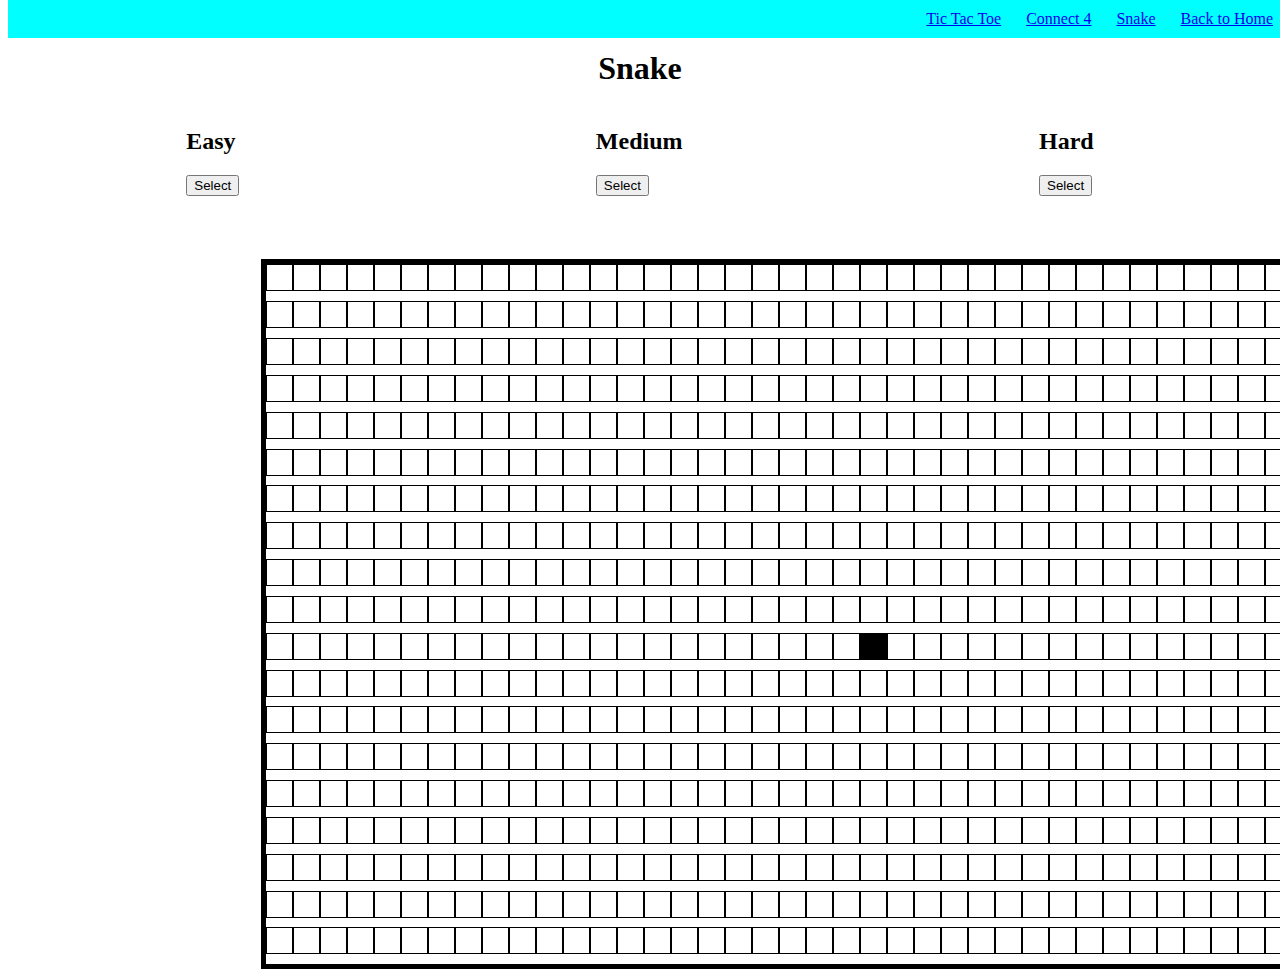
==== snake/snake.html @ 1523dca3 "Basic movement working in snake, no collision or tail yet" ====
<!DOCTYPE html>
<html lang="en">
<head>
    <link rel="stylesheet" href="/snake/snake.css">
    <script src="/snake/snake.js" defer></script>
    <meta charset="UTF-8">
    <meta http-equiv="X-UA-Compatible" content="IE=edge">
    <meta name="viewport" content="width=device-width, initial-scale=1.0">
    <title>Snake</title>
</head>
<body>
    <nav class="nav-bar">
        <a href="/ticTacToe/ticTacToe.html"> Tic Tac Toe</a>
        <a href="/connectFour/connectFour.html">Connect 4</a>
        <a href="/snake/snake.html">Snake</a>
        <a href="/../index.html">Back to Home</a>
    </nav>
    
    <h1 id="main-title">Snake</h1>

    <div class="difficulty">
        <div class="difficulty-card">
            <h2>Easy</h2>
            <button>Select</button>
        </div>
        <div class="difficulty-card">
            <h2>Medium</h2>
            <button>Select</button>
            
        </div>

        <div class="difficulty-card">
            <h2>Hard</h2>
            <button>Select</button>
        </div>

    </div>

    <div id="game-board">
        <div class="cell"></div>
        <div class="cell"></div>
        <div class="cell"></div>
        <div class="cell"></div>
        <div class="cell"></div>
        <div class="cell"></div>
        <div class="cell"></div>
        <div class="cell"></div>
        <div class="cell"></div>
        <div class="cell"></div>
        <div class="cell"></div>
        <div class="cell"></div>
        <div class="cell"></div>
        <div class="cell"></div>
        <div class="cell"></div>
        <div class="cell"></div>
        <div class="cell"></div>
        <div class="cell"></div>
        <div class="cell"></div>
        <div class="cell"></div>
        <div class="cell"></div>
        <div class="cell"></div>
        <div class="cell"></div>
        <div class="cell"></div>
        <div class="cell"></div>
        <div class="cell"></div>
        <div class="cell"></div>
        <div class="cell"></div>
        <div class="cell"></div>
        <div class="cell"></div>
        <div class="cell"></div>
        <div class="cell"></div>
        <div class="cell"></div>
        <div class="cell"></div>
        <div class="cell"></div>
        <div class="cell"></div>
        <div class="cell"></div>
        <div class="cell"></div>
        <div class="cell"></div>
        <div class="cell"></div>
        <div class="cell"></div>
        <div class="cell"></div>
        <div class="cell"></div>
        <div class="cell"></div>
        <div class="cell"></div>
        <div class="cell"></div>
        <div class="cell"></div>
        <div class="cell"></div>
        <div class="cell"></div>
        <div class="cell"></div>
        <div class="cell"></div>
        <div class="cell"></div>
        <div class="cell"></div>
        <div class="cell"></div>
        <div class="cell"></div>
        <div class="cell"></div>
        <div class="cell"></div>
        <div class="cell"></div>
        <div class="cell"></div>
        <div class="cell"></div>
        <div class="cell"></div>
        <div class="cell"></div>
        <div class="cell"></div>
        <div class="cell"></div>
        <div class="cell"></div>
        <div class="cell"></div>
        <div class="cell"></div>
        <div class="cell"></div>
        <div class="cell"></div>
        <div class="cell"></div>
        <div class="cell"></div>
        <div class="cell"></div>
        <div class="cell"></div>
        <div class="cell"></div>
        <div class="cell"></div>
        <div class="cell"></div>
        <div class="cell"></div>
        <div class="cell"></div>
        <div class="cell"></div>
        <div class="cell"></div>
        <div class="cell"></div>
        <div class="cell"></div>
        <div class="cell"></div>
        <div class="cell"></div>
        <div class="cell"></div>
        <div class="cell"></div>
        <div class="cell"></div>
        <div class="cell"></div>
        <div class="cell"></div>
        <div class="cell"></div>
        <div class="cell"></div>
        <div class="cell"></div>
        <div class="cell"></div>
        <div class="cell"></div>
        <div class="cell"></div>
        <div class="cell"></div>
        <div class="cell"></div>
        <div class="cell"></div>
        <div class="cell"></div>
        <div class="cell"></div>
        <div class="cell"></div>
        <div class="cell"></div>
        <div class="cell"></div>
        <div class="cell"></div>
        <div class="cell"></div>
        <div class="cell"></div>
        <div class="cell"></div>
        <div class="cell"></div>
        <div class="cell"></div>
        <div class="cell"></div>
        <div class="cell"></div>
        <div class="cell"></div>
        <div class="cell"></div>
        <div class="cell"></div>
        <div class="cell"></div>
        <div class="cell"></div>
        <div class="cell"></div>
        <div class="cell"></div>
        <div class="cell"></div>
        <div class="cell"></div>
        <div class="cell"></div>
        <div class="cell"></div>
        <div class="cell"></div>
        <div class="cell"></div>
        <div class="cell"></div>
        <div class="cell"></div>
        <div class="cell"></div>
        <div class="cell"></div>
        <div class="cell"></div>
        <div class="cell"></div>
        <div class="cell"></div>
        <div class="cell"></div>
        <div class="cell"></div>
        <div class="cell"></div>
        <div class="cell"></div>
        <div class="cell"></div>
        <div class="cell"></div>
        <div class="cell"></div>
        <div class="cell"></div>
        <div class="cell"></div>
        <div class="cell"></div>
        <div class="cell"></div>
        <div class="cell"></div>
        <div class="cell"></div>
        <div class="cell"></div>
        <div class="cell"></div>
        <div class="cell"></div>
        <div class="cell"></div>
        <div class="cell"></div>
        <div class="cell"></div>
        <div class="cell"></div>
        <div class="cell"></div>
        <div class="cell"></div>
        <div class="cell"></div>
        <div class="cell"></div>
        <div class="cell"></div>
        <div class="cell"></div>
        <div class="cell"></div>
        <div class="cell"></div>
        <div class="cell"></div>
        <div class="cell"></div>
        <div class="cell"></div>
        <div class="cell"></div>
        <div class="cell"></div>
        <div class="cell"></div>
        <div class="cell"></div>
        <div class="cell"></div>
        <div class="cell"></div>
        <div class="cell"></div>
        <div class="cell"></div>
        <div class="cell"></div>
        <div class="cell"></div>
        <div class="cell"></div>
        <div class="cell"></div>
        <div class="cell"></div>
        <div class="cell"></div>
        <div class="cell"></div>
        <div class="cell"></div>
        <div class="cell"></div>
        <div class="cell"></div>
        <div class="cell"></div>
        <div class="cell"></div>
        <div class="cell"></div>
        <div class="cell"></div>
        <div class="cell"></div>
        <div class="cell"></div>
        <div class="cell"></div>
        <div class="cell"></div>
        <div class="cell"></div>
        <div class="cell"></div>
        <div class="cell"></div>
        <div class="cell"></div>
        <div class="cell"></div>
        <div class="cell"></div>
        <div class="cell"></div>
        <div class="cell"></div>
        <div class="cell"></div>
        <div class="cell"></div>
        <div class="cell"></div>
        <div class="cell"></div>
        <div class="cell"></div>
        <div class="cell"></div>
        <div class="cell"></div>
        <div class="cell"></div>
        <div class="cell"></div>
        <div class="cell"></div>
        <div class="cell"></div>
        <div class="cell"></div>
        <div class="cell"></div>
        <div class="cell"></div>
        <div class="cell"></div>
        <div class="cell"></div>
        <div class="cell"></div>
        <div class="cell"></div>
        <div class="cell"></div>
        <div class="cell"></div>
        <div class="cell"></div>
        <div class="cell"></div>
        <div class="cell"></div>
        <div class="cell"></div>
        <div class="cell"></div>
        <div class="cell"></div>
        <div class="cell"></div>
        <div class="cell"></div>
        <div class="cell"></div>
        <div class="cell"></div>
        <div class="cell"></div>
        <div class="cell"></div>
        <div class="cell"></div>
        <div class="cell"></div>
        <div class="cell"></div>
        <div class="cell"></div>
        <div class="cell"></div>
        <div class="cell"></div>
        <div class="cell"></div>
        <div class="cell"></div>
        <div class="cell"></div>
        <div class="cell"></div>
        <div class="cell"></div>
        <div class="cell"></div>
        <div class="cell"></div>
        <div class="cell"></div>
        <div class="cell"></div>
        <div class="cell"></div>
        <div class="cell"></div>
        <div class="cell"></div>
        <div class="cell"></div>
        <div class="cell"></div>
        <div class="cell"></div>
        <div class="cell"></div>
        <div class="cell"></div>
        <div class="cell"></div>
        <div class="cell"></div>
        <div class="cell"></div>
        <div class="cell"></div>
        <div class="cell"></div>
        <div class="cell"></div>
        <div class="cell"></div>
        <div class="cell"></div>
        <div class="cell"></div>
        <div class="cell"></div>
        <div class="cell"></div>
        <div class="cell"></div>
        <div class="cell"></div>
        <div class="cell"></div>
        <div class="cell"></div>
        <div class="cell"></div>
        <div class="cell"></div>
        <div class="cell"></div>
        <div class="cell"></div>
        <div class="cell"></div>
        <div class="cell"></div>
        <div class="cell"></div>
        <div class="cell"></div>
        <div class="cell"></div>
        <div class="cell"></div>
        <div class="cell"></div>
        <div class="cell"></div>
        <div class="cell"></div>
        <div class="cell"></div>
        <div class="cell"></div>
        <div class="cell"></div>
        <div class="cell"></div>
        <div class="cell"></div>
        <div class="cell"></div>
        <div class="cell"></div>
        <div class="cell"></div>
        <div class="cell"></div>
        <div class="cell"></div>
        <div class="cell"></div>
        <div class="cell"></div>
        <div class="cell"></div>
        <div class="cell"></div>
        <div class="cell"></div>
        <div class="cell"></div>
        <div class="cell"></div>
        <div class="cell"></div>
        <div class="cell"></div>
        <div class="cell"></div>
        <div class="cell"></div>
        <div class="cell"></div>
        <div class="cell"></div>
        <div class="cell"></div>
        <div class="cell"></div>
        <div class="cell"></div>
        <div class="cell"></div>
        <div class="cell"></div>
        <div class="cell"></div>
        <div class="cell"></div>
        <div class="cell"></div>
        <div class="cell"></div>
        <div class="cell"></div>
        <div class="cell"></div>
        <div class="cell"></div>
        <div class="cell"></div>
        <div class="cell"></div>
        <div class="cell"></div>
        <div class="cell"></div>
        <div class="cell"></div>
        <div class="cell"></div>
        <div class="cell"></div>
        <div class="cell"></div>
        <div class="cell"></div>
        <div class="cell"></div>
        <div class="cell"></div>
        <div class="cell"></div>
        <div class="cell"></div>
        <div class="cell"></div>
        <div class="cell"></div>
        <div class="cell"></div>
        <div class="cell"></div>
        <div class="cell"></div>
        <div class="cell"></div>
        <div class="cell"></div>
        <div class="cell"></div>
        <div class="cell"></div>
        <div class="cell"></div>
        <div class="cell"></div>
        <div class="cell"></div>
        <div class="cell"></div>
        <div class="cell"></div>
        <div class="cell"></div>
        <div class="cell"></div>
        <div class="cell"></div>
        <div class="cell"></div>
        <div class="cell"></div>
        <div class="cell"></div>
        <div class="cell"></div>
        <div class="cell"></div>
        <div class="cell"></div>
        <div class="cell"></div>
        <div class="cell"></div>
        <div class="cell"></div>
        <div class="cell"></div>
        <div class="cell"></div>
        <div class="cell"></div>
        <div class="cell"></div>
        <div class="cell"></div>
        <div class="cell"></div>
        <div class="cell"></div>
        <div class="cell"></div>
        <div class="cell"></div>
        <div class="cell"></div>
        <div class="cell"></div>
        <div class="cell"></div>
        <div class="cell"></div>
        <div class="cell"></div>
        <div class="cell"></div>
        <div class="cell"></div>
        <div class="cell"></div>
        <div class="cell"></div>
        <div class="cell"></div>
        <div class="cell"></div>
        <div class="cell"></div>
        <div class="cell"></div>
        <div class="cell"></div>
        <div class="cell"></div>
        <div class="cell"></div>
        <div class="cell"></div>
        <div class="cell"></div>
        <div class="cell"></div>
        <div class="cell"></div>
        <div class="cell"></div>
        <div class="cell"></div>
        <div class="cell"></div>
        <div class="cell"></div>
        <div class="cell"></div>
        <div class="cell"></div>
        <div class="cell"></div>
        <div class="cell"></div>
        <div class="cell"></div>
        <div class="cell"></div>
        <div class="cell"></div>
        <div class="cell"></div>
        <div class="cell"></div>
        <div class="cell"></div>
        <div class="cell"></div>
        <div class="cell"></div>
        <div class="cell"></div>
        <div class="cell"></div>
        <div class="cell"></div>
        <div class="cell"></div>
        <div class="cell"></div>
        <div class="cell"></div>
        <div class="cell"></div>
        <div class="cell"></div>
        <div class="cell"></div>
        <div class="cell"></div>
        <div class="cell"></div>
        <div class="cell"></div>
        <div class="cell"></div>
        <div class="cell"></div>
        <div class="cell"></div>
        <div class="cell"></div>
        <div class="cell"></div>
        <div class="cell"></div>
        <div class="cell"></div>
        <div class="cell"></div>
        <div class="cell"></div>
        <div class="cell"></div>
        <div class="cell"></div>
        <div class="cell"></div>
        <div class="cell"></div>
        <div class="cell"></div>
        <div class="cell"></div>
        <div class="cell"></div>
        <div class="cell"></div>
        <div class="cell"></div>
        <div class="cell"></div>
        <div class="cell"></div>
        <div class="cell"></div>
        <div class="cell"></div>
        <div class="cell"></div>
        <div class="cell"></div>
        <div class="cell"></div>
        <div class="cell"></div>
        <div class="cell"></div>
        <div class="cell"></div>
        <div class="cell"></div>
        <div class="cell"></div>
        <div class="cell"></div>
        <div class="cell"></div>
        <div class="cell"></div>
        <div class="cell"></div>
        <div class="cell"></div>
        <div class="cell"></div>
        <div class="cell"></div>
        <div class="cell"></div>
        <div class="cell"></div>
        <div class="cell"></div>
        <div class="cell"></div>
        <div class="cell"></div>
        <div class="cell"></div>
        <div class="cell"></div>
        <div class="cell"></div>
        <div class="cell"></div>
        <div class="cell"></div>
        <div class="cell"></div>
        <div class="cell"></div>
        <div class="cell"></div>
        <div class="cell"></div>
        <div class="cell"></div>
        <div class="cell"></div>
        <div class="cell"></div>
        <div class="cell"></div>
        <div class="cell"></div>
        <div class="cell"></div>
        <div class="cell"></div>
        <div class="cell"></div>
        <div class="cell"></div>
        <div class="cell"></div>
        <div class="cell"></div>
        <div class="cell"></div>
        <div class="cell"></div>
        <div class="cell"></div>
        <div class="cell"></div>
        <div class="cell"></div>
        <div class="cell"></div>
        <div class="cell"></div>
        <div class="cell"></div>
        <div class="cell"></div>
        <div class="cell"></div>
        <div class="cell"></div>
        <div class="cell"></div>
        <div class="cell"></div>
        <div class="cell"></div>
        <div class="cell"></div>
        <div class="cell"></div>
        <div class="cell"></div>
        <div class="cell"></div>
        <div class="cell"></div>
        <div class="cell"></div>
        <div class="cell"></div>
        <div class="cell"></div>
        <div class="cell"></div>
        <div class="cell"></div>
        <div class="cell"></div>
        <div class="cell"></div>
        <div class="cell"></div>
        <div class="cell"></div>
        <div class="cell"></div>
        <div class="cell"></div>
        <div class="cell"></div>
        <div class="cell"></div>
        <div class="cell"></div>
        <div class="cell"></div>
        <div class="cell"></div>
        <div class="cell"></div>
        <div class="cell"></div>
        <div class="cell"></div>
        <div class="cell"></div>
        <div class="cell"></div>
        <div class="cell"></div>
        <div class="cell"></div>
        <div class="cell"></div>
        <div class="cell"></div>
        <div class="cell"></div>
        <div class="cell"></div>
        <div class="cell"></div>
        <div class="cell"></div>
        <div class="cell"></div>
        <div class="cell"></div>
        <div class="cell"></div>
        <div class="cell"></div>
        <div class="cell"></div>
        <div class="cell"></div>
        <div class="cell"></div>
        <div class="cell"></div>
        <div class="cell"></div>
        <div class="cell"></div>
        <div class="cell"></div>
        <div class="cell"></div>
        <div class="cell"></div>
        <div class="cell"></div>
        <div class="cell"></div>
        <div class="cell"></div>
        <div class="cell"></div>
        <div class="cell"></div>
        <div class="cell"></div>
        <div class="cell"></div>
        <div class="cell"></div>
        <div class="cell"></div>
        <div class="cell"></div>
        <div class="cell"></div>
        <div class="cell"></div>
        <div class="cell"></div>
        <div class="cell"></div>
        <div class="cell"></div>
        <div class="cell"></div>
        <div class="cell"></div>
        <div class="cell"></div>
        <div class="cell"></div>
        <div class="cell"></div>
        <div class="cell"></div>
        <div class="cell"></div>
        <div class="cell"></div>
        <div class="cell"></div>
        <div class="cell"></div>
        <div class="cell"></div>
        <div class="cell"></div>
        <div class="cell"></div>
        <div class="cell"></div>
        <div class="cell"></div>
        <div class="cell"></div>
        <div class="cell"></div>
        <div class="cell"></div>
        <div class="cell"></div>
        <div class="cell"></div>
        <div class="cell"></div>
        <div class="cell"></div>
        <div class="cell"></div>
        <div class="cell"></div>
        <div class="cell"></div>
        <div class="cell"></div>
        <div class="cell"></div>
        <div class="cell"></div>
        <div class="cell"></div>
        <div class="cell"></div>
        <div class="cell"></div>
        <div class="cell"></div>
        <div class="cell"></div>
        <div class="cell"></div>
        <div class="cell"></div>
        <div class="cell"></div>
        <div class="cell"></div>
        <div class="cell"></div>
        <div class="cell"></div>
        <div class="cell"></div>
        <div class="cell"></div>
        <div class="cell"></div>
        <div class="cell"></div>
        <div class="cell"></div>
        <div class="cell"></div>
        <div class="cell"></div>
        <div class="cell"></div>
        <div class="cell"></div>
        <div class="cell"></div>
        <div class="cell"></div>
        <div class="cell"></div>
        <div class="cell"></div>
        <div class="cell"></div>
        <div class="cell"></div>
        <div class="cell"></div>
        <div class="cell"></div>
        <div class="cell"></div>
        <div class="cell"></div>
        <div class="cell"></div>
        <div class="cell"></div>
        <div class="cell"></div>
        <div class="cell"></div>
        <div class="cell"></div>
        <div class="cell"></div>
        <div class="cell"></div>
        <div class="cell"></div>
        <div class="cell"></div>
        <div class="cell"></div>
        <div class="cell"></div>
        <div class="cell"></div>
        <div class="cell"></div>
        <div class="cell"></div>
        <div class="cell"></div>
        <div class="cell"></div>
        <div class="cell"></div>
        <div class="cell"></div>
        <div class="cell"></div>
        <div class="cell"></div>
        <div class="cell"></div>
        <div class="cell"></div>
        <div class="cell"></div>
        <div class="cell"></div>
        <div class="cell"></div>
        <div class="cell"></div>
        <div class="cell"></div>
        <div class="cell"></div>
        <div class="cell"></div>
        <div class="cell"></div>
        <div class="cell"></div>
        <div class="cell"></div>
        <div class="cell"></div>
        <div class="cell"></div>
        <div class="cell"></div>
        <div class="cell"></div>
        <div class="cell"></div>
        <div class="cell"></div>
        <div class="cell"></div>
        <div class="cell"></div>
        <div class="cell"></div>
        <div class="cell"></div>
        <div class="cell"></div>
        <div class="cell"></div>
        <div class="cell"></div>
        <div class="cell"></div>
        <div class="cell"></div>
        <div class="cell"></div>
        <div class="cell"></div>
        <div class="cell"></div>
        <div class="cell"></div>
        <div class="cell"></div>
        <div class="cell"></div>
        <div class="cell"></div>
        <div class="cell"></div>
        <div class="cell"></div>
        <div class="cell"></div>
        <div class="cell"></div>
        <div class="cell"></div>
        <div class="cell"></div>
        <div class="cell"></div>
        <div class="cell"></div>
        <div class="cell"></div>
        <div class="cell"></div>
        <div class="cell"></div>
        <div class="cell"></div>
        <div class="cell"></div>
        <div class="cell"></div>
        <div class="cell"></div>
        <div class="cell"></div>
        <div class="cell"></div>
        <div class="cell"></div>
        <div class="cell"></div>
        <div class="cell"></div>
        <div class="cell"></div>
        <div class="cell"></div>
        <div class="cell"></div>
        <div class="cell"></div>
        <div class="cell"></div>
        <div class="cell"></div>
        <div class="cell"></div>
        <div class="cell"></div>
        <div class="cell"></div>
        <div class="cell"></div>
        <div class="cell"></div>
        <div class="cell"></div>
        <div class="cell"></div>
        <div class="cell"></div>
        <div class="cell"></div>
        <div class="cell"></div>
        <div class="cell"></div>
        <div class="cell"></div>
        <div class="cell"></div>
        <div class="cell"></div>
        <div class="cell"></div>
        <div class="cell"></div>
        <div class="cell"></div>
        <div class="cell"></div>
        <div class="cell"></div>
        <div class="cell"></div>
        <div class="cell"></div>
        <div class="cell"></div>
        <div class="cell"></div>
        <div class="cell"></div>
        <div class="cell"></div>
        <div class="cell"></div>
        <div class="cell"></div>
        <div class="cell"></div>
        <div class="cell"></div>
        <div class="cell"></div>
        <div class="cell"></div>
        <div class="cell"></div>
        <div class="cell"></div>
        <div class="cell"></div>
        <div class="cell"></div>
        <div class="cell"></div>
        <div class="cell"></div>
        <div class="cell"></div>
        <div class="cell"></div>
        <div class="cell"></div>
        <div class="cell"></div>
        <div class="cell"></div>
        <div class="cell"></div>
        <div class="cell"></div>
        <div class="cell"></div>
        <div class="cell"></div>
        <div class="cell"></div>
        <div class="cell"></div>
        <div class="cell"></div>
        <div class="cell"></div>
        <div class="cell"></div>
        <div class="cell"></div>
        <div class="cell"></div>
        <div class="cell"></div>
        <div class="cell"></div>
        <div class="cell"></div>
        <div class="cell"></div>
        <div class="cell"></div>
        <div class="cell"></div>
        <div class="cell"></div>
        <div class="cell"></div>
        <div class="cell"></div>
        <div class="cell"></div>
        <div class="cell"></div>
        <div class="cell"></div>
        <div class="cell"></div>
        <div class="cell"></div>
        <div class="cell"></div>
        <div class="cell"></div>
        <div class="cell"></div>
        <div class="cell"></div>
        <div class="cell"></div>
        <div class="cell"></div>
        <div class="cell"></div>
        <div class="cell"></div>
        <div class="cell"></div>
        <div class="cell"></div>
        <div class="cell"></div>
        <div class="cell"></div>
        <div class="cell"></div>
        <div class="cell"></div>
        <div class="cell"></div>
        <div class="cell"></div>
        <div class="cell"></div>
        <div class="cell"></div>
        <div class="cell"></div>
        <div class="cell"></div>
        <div class="cell"></div>
        <div class="cell"></div>
        <div class="cell"></div>
        <div class="cell"></div>
        <div class="cell"></div>
        <div class="cell"></div>
        <div class="cell"></div>
        <div class="cell"></div>
        <div class="cell"></div>
        <div class="cell"></div>
        <div class="cell"></div>
        <div class="cell"></div>
        <div class="cell"></div>
        <div class="cell"></div>
        <div class="cell"></div>
        <div class="cell"></div>
        <div class="cell"></div>
        <div class="cell"></div>
        <div class="cell"></div>
        <div class="cell"></div>
        <div class="cell"></div>
        <div class="cell"></div>
        <div class="cell"></div>
        <div class="cell"></div>
        <div class="cell"></div>
        <div class="cell"></div>
        <div class="cell"></div>
        <div class="cell"></div>
        <div class="cell"></div>
        <div class="cell"></div>
        <div class="cell"></div>
        <div class="cell"></div>
        <div class="cell"></div>
        <div class="cell"></div>
        <div class="cell"></div>
        <div class="cell"></div>
        <div class="cell"></div>
        <div class="cell"></div>
        <div class="cell"></div>
        <div class="cell"></div>
        <div class="cell"></div>
        <div class="cell"></div>
        <div class="cell"></div>
        <div class="cell"></div>
        <div class="cell"></div>
        <div class="cell"></div>
        <div class="cell"></div>
        <div class="cell"></div>
        <div class="cell"></div>
        <div class="cell"></div>
        <div class="cell"></div>
        <div class="cell"></div>
        <div class="cell"></div>
        <div class="cell"></div>
        <div class="cell"></div>
        <div class="cell"></div>
        <div class="cell"></div>
        <div class="cell"></div>
        <div class="cell"></div>
        <div class="cell"></div>
        <div class="cell"></div>
        <div class="cell"></div>
        <div class="cell"></div>
    </div>
  
</body>
</html>
---- snake/snake.css ----
.nav-bar {
  display: flex;
  position: fixed;
  top: 0;
  width: 100%;
  justify-content: end;
  background-color: aqua;
}

.nav-bar a {
  padding: 10px;
  margin-right: 5px;
}

h1 {
  margin-top: 50px;
  text-align: center;
}

p {
  text-align: center;
}

.difficulty {
  display: flex;
  justify-content: space-around;
}

#game-board {
  margin-left: 20%;
  margin-top: 5%;
  border: 5px solid black;
  max-height: 700px;
  max-width: 1200px;
  min-height: 700px;
  min-width: 1200px;
  display: flex;
  flex-wrap: wrap;
  justify-content: flex-start;
  align-items: flex-start;
}

.cell {
  margin: 0;
  height: 25px;
  width: 25px;
  border: 1px solid black;
}
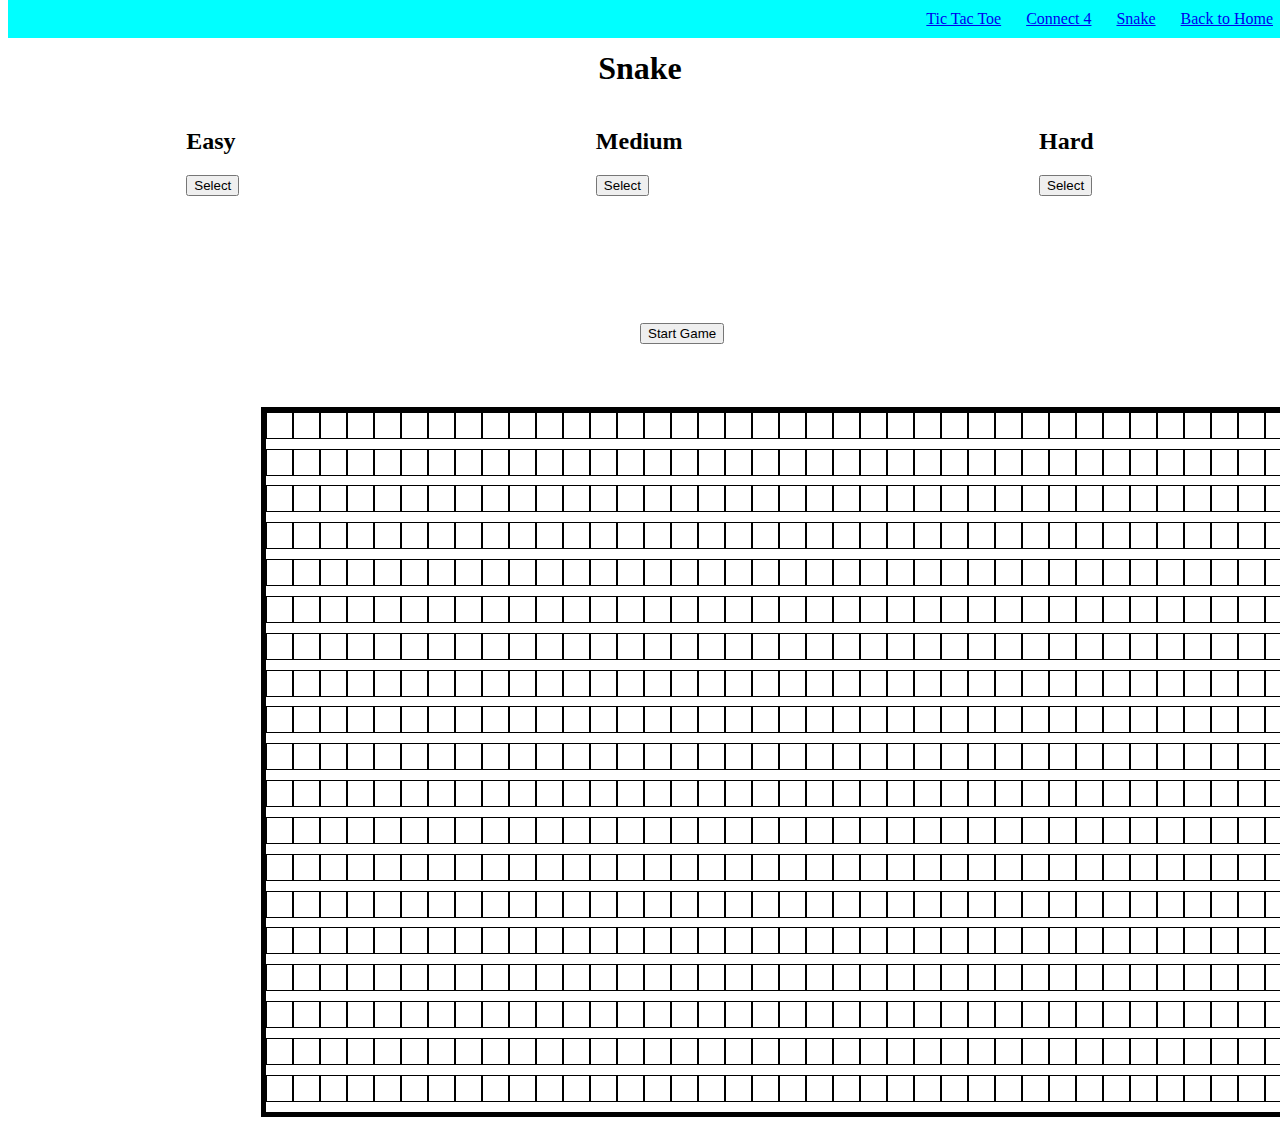
==== commit 547ef829: "collisions added, eat apple and spawn apple added, tail follow and update added" ====
--- a/snake/snake.html
+++ b/snake/snake.html
@@ -35,7 +35,9 @@
         </div>
 
     </div>
-
+    <div>
+        <button id="start-button">Start Game</button>
+    </div>
     <div id="game-board">
         <div class="cell"></div>
         <div class="cell"></div>
--- a/snake/snake.css
+++ b/snake/snake.css
@@ -42,7 +42,13 @@
 
 .cell {
   margin: 0;
+  padding: 0;
   height: 25px;
   width: 25px;
   border: 1px solid black;
 }
+
+#start-button {
+  margin-left: 50%;
+  margin-top: 10%;
+}
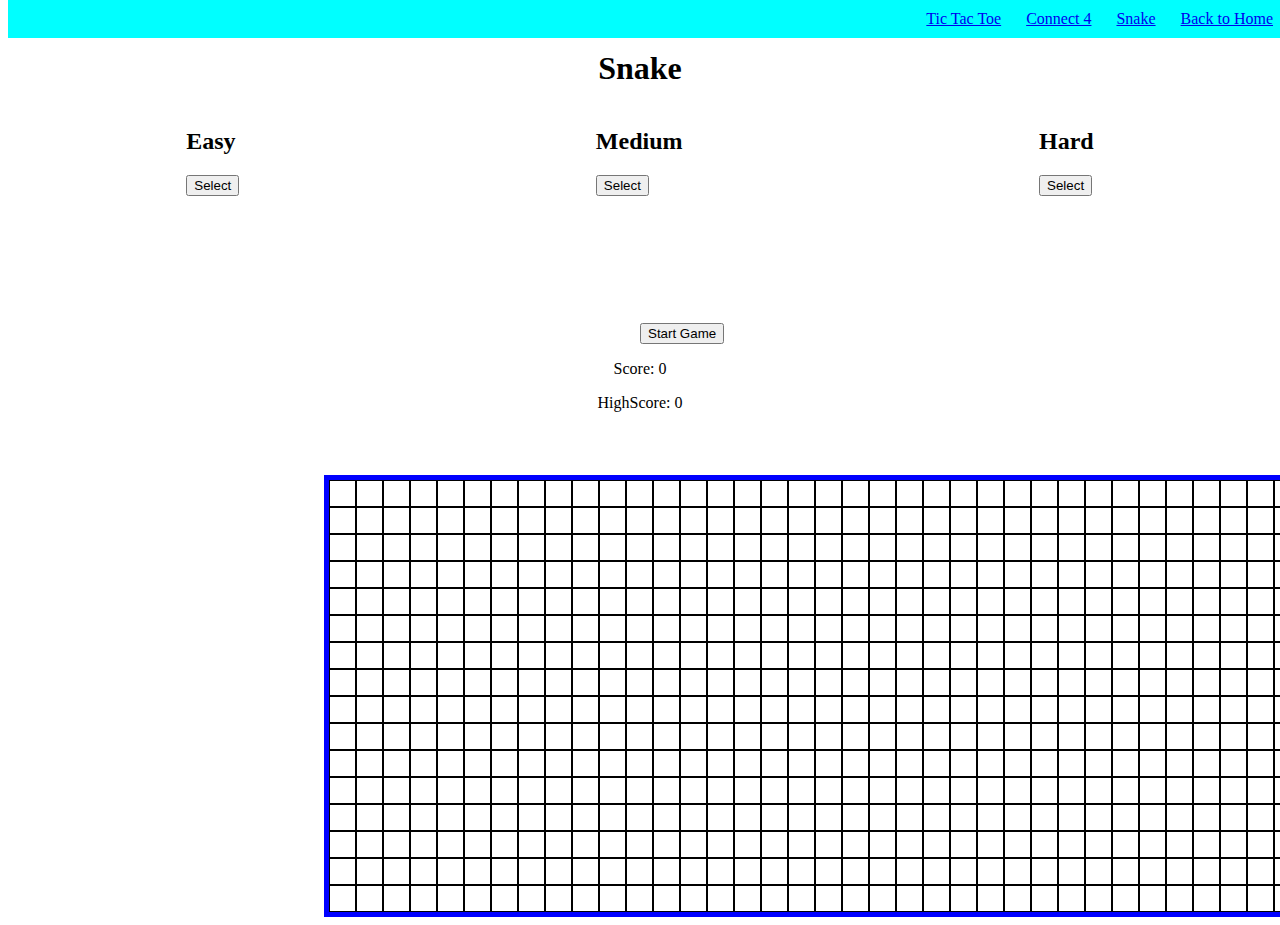
==== commit b934f50d: "fixed issue where grid was shifting based on screen size, also removed space between rows" ====
--- a/snake/snake.html
+++ b/snake/snake.html
@@ -21,23 +21,25 @@
     <div class="difficulty">
         <div class="difficulty-card">
             <h2>Easy</h2>
-            <button>Select</button>
+            <button id="easy-button">Select</button>
         </div>
         <div class="difficulty-card">
             <h2>Medium</h2>
-            <button>Select</button>
+            <button id="med-button">Select</button>
             
         </div>
 
         <div class="difficulty-card">
             <h2>Hard</h2>
-            <button>Select</button>
+            <button id="hard-button">Select</button>
         </div>
 
     </div>
-    <div>
+    <div id="start-button-div">
         <button id="start-button">Start Game</button>
     </div>
+    <p id="scoreP">Score: 0</p>
+    <p id="hScoreP"> HighScore: 0</p>
     <div id="game-board">
         <div class="cell"></div>
         <div class="cell"></div>
@@ -647,234 +649,9 @@
         <div class="cell"></div>
         <div class="cell"></div>
         <div class="cell"></div>
-        <div class="cell"></div>
-        <div class="cell"></div>
-        <div class="cell"></div>
-        <div class="cell"></div>
-        <div class="cell"></div>
-        <div class="cell"></div>
-        <div class="cell"></div>
-        <div class="cell"></div>
-        <div class="cell"></div>
-        <div class="cell"></div>
-        <div class="cell"></div>
-        <div class="cell"></div>
-        <div class="cell"></div>
-        <div class="cell"></div>
-        <div class="cell"></div>
-        <div class="cell"></div>
-        <div class="cell"></div>
-        <div class="cell"></div>
-        <div class="cell"></div>
-        <div class="cell"></div>
-        <div class="cell"></div>
-        <div class="cell"></div>
-        <div class="cell"></div>
-        <div class="cell"></div>
-        <div class="cell"></div>
-        <div class="cell"></div>
-        <div class="cell"></div>
-        <div class="cell"></div>
-        <div class="cell"></div>
-        <div class="cell"></div>
-        <div class="cell"></div>
-        <div class="cell"></div>
-        <div class="cell"></div>
-        <div class="cell"></div>
-        <div class="cell"></div>
-        <div class="cell"></div>
-        <div class="cell"></div>
-        <div class="cell"></div>
-        <div class="cell"></div>
-        <div class="cell"></div>
-        <div class="cell"></div>
-        <div class="cell"></div>
-        <div class="cell"></div>
-        <div class="cell"></div>
-        <div class="cell"></div>
-        <div class="cell"></div>
-        <div class="cell"></div>
-        <div class="cell"></div>
-        <div class="cell"></div>
-        <div class="cell"></div>
-        <div class="cell"></div>
-        <div class="cell"></div>
-        <div class="cell"></div>
-        <div class="cell"></div>
-        <div class="cell"></div>
-        <div class="cell"></div>
-        <div class="cell"></div>
-        <div class="cell"></div>
-        <div class="cell"></div>
-        <div class="cell"></div>
-        <div class="cell"></div>
-        <div class="cell"></div>
-        <div class="cell"></div>
-        <div class="cell"></div>
-        <div class="cell"></div>
-        <div class="cell"></div>
-        <div class="cell"></div>
-        <div class="cell"></div>
-        <div class="cell"></div>
-        <div class="cell"></div>
-        <div class="cell"></div>
-        <div class="cell"></div>
-        <div class="cell"></div>
-        <div class="cell"></div>
-        <div class="cell"></div>
-        <div class="cell"></div>
-        <div class="cell"></div>
-        <div class="cell"></div>
-        <div class="cell"></div>
-        <div class="cell"></div>
-        <div class="cell"></div>
-        <div class="cell"></div>
-        <div class="cell"></div>
-        <div class="cell"></div>
-        <div class="cell"></div>
-        <div class="cell"></div>
-        <div class="cell"></div>
-        <div class="cell"></div>
-        <div class="cell"></div>
-        <div class="cell"></div>
-        <div class="cell"></div>
-        <div class="cell"></div>
-        <div class="cell"></div>
-        <div class="cell"></div>
-        <div class="cell"></div>
-        <div class="cell"></div>
-        <div class="cell"></div>
-        <div class="cell"></div>
-        <div class="cell"></div>
-        <div class="cell"></div>
-        <div class="cell"></div>
-        <div class="cell"></div>
-        <div class="cell"></div>
-        <div class="cell"></div>
-        <div class="cell"></div>
-        <div class="cell"></div>
-        <div class="cell"></div>
-        <div class="cell"></div>
-        <div class="cell"></div>
-        <div class="cell"></div>
-        <div class="cell"></div>
-        <div class="cell"></div>
-        <div class="cell"></div>
-        <div class="cell"></div>
-        <div class="cell"></div>
-        <div class="cell"></div>
-        <div class="cell"></div>
-        <div class="cell"></div>
-        <div class="cell"></div>
-        <div class="cell"></div>
-        <div class="cell"></div>
-        <div class="cell"></div>
-        <div class="cell"></div>
-        <div class="cell"></div>
-        <div class="cell"></div>
-        <div class="cell"></div>
-        <div class="cell"></div>
-        <div class="cell"></div>
-        <div class="cell"></div>
-        <div class="cell"></div>
-        <div class="cell"></div>
-        <div class="cell"></div>
-        <div class="cell"></div>
-        <div class="cell"></div>
-        <div class="cell"></div>
-        <div class="cell"></div>
-        <div class="cell"></div>
-        <div class="cell"></div>
-        <div class="cell"></div>
-        <div class="cell"></div>
-        <div class="cell"></div>
-        <div class="cell"></div>
-        <div class="cell"></div>
-        <div class="cell"></div>
-        <div class="cell"></div>
-        <div class="cell"></div>
-        <div class="cell"></div>
-        <div class="cell"></div>
-        <div class="cell"></div>
-        <div class="cell"></div>
-        <div class="cell"></div>
-        <div class="cell"></div>
-        <div class="cell"></div>
-        <div class="cell"></div>
-        <div class="cell"></div>
-        <div class="cell"></div>
-        <div class="cell"></div>
-        <div class="cell"></div>
-        <div class="cell"></div>
-        <div class="cell"></div>
-        <div class="cell"></div>
-        <div class="cell"></div>
-        <div class="cell"></div>
-        <div class="cell"></div>
-        <div class="cell"></div>
-        <div class="cell"></div>
-        <div class="cell"></div>
-        <div class="cell"></div>
-        <div class="cell"></div>
-        <div class="cell"></div>
-        <div class="cell"></div>
-        <div class="cell"></div>
-        <div class="cell"></div>
-        <div class="cell"></div>
-        <div class="cell"></div>
-        <div class="cell"></div>
-        <div class="cell"></div>
-        <div class="cell"></div>
-        <div class="cell"></div>
-        <div class="cell"></div>
-        <div class="cell"></div>
-        <div class="cell"></div>
-        <div class="cell"></div>
-        <div class="cell"></div>
-        <div class="cell"></div>
-        <div class="cell"></div>
-        <div class="cell"></div>
-        <div class="cell"></div>
-        <div class="cell"></div>
-        <div class="cell"></div>
-        <div class="cell"></div>
-        <div class="cell"></div>
-        <div class="cell"></div>
-        <div class="cell"></div>
-        <div class="cell"></div>
-        <div class="cell"></div>
-        <div class="cell"></div>
-        <div class="cell"></div>
-        <div class="cell"></div>
-        <div class="cell"></div>
-        <div class="cell"></div>
-        <div class="cell"></div>
-        <div class="cell"></div>
-        <div class="cell"></div>
-        <div class="cell"></div>
-        <div class="cell"></div>
-        <div class="cell"></div>
-        <div class="cell"></div>
-        <div class="cell"></div>
-        <div class="cell"></div>
-        <div class="cell"></div>
-        <div class="cell"></div>
-        <div class="cell"></div>
-        <div class="cell"></div>
-        <div class="cell"></div>
-        <div class="cell"></div>
-        <div class="cell"></div>
-        <div class="cell"></div>
-        <div class="cell"></div>
-        <div class="cell"></div>
-        <div class="cell"></div>
-        <div class="cell"></div>
-        <div class="cell"></div>
-        <div class="cell"></div>
-        <div class="cell"></div>
-        <div class="cell"></div>
-        <div class="cell"></div>
-        <div class="cell"></div>
+
+      
+        
     </div>
   
 </body>
--- a/snake/snake.css
+++ b/snake/snake.css
@@ -27,25 +27,34 @@
 }
 
 #game-board {
-  margin-left: 20%;
+  margin-left: 25%;
   margin-top: 5%;
-  border: 5px solid black;
-  max-height: 700px;
-  max-width: 1200px;
-  min-height: 700px;
-  min-width: 1200px;
+  border: 5px solid blue;
+  /* max-height: 500px;
+  max-width: 800px;
+  min-height: 500px;
+  min-width: 800px; */
+  /* height: 500px; */
+  width: 1032px;
+
   display: flex;
   flex-wrap: wrap;
-  justify-content: flex-start;
-  align-items: flex-start;
+  /* justify-content: flex-start;
+  align-items: flex-start; */
+  /* flex-grow: 0;
+  flex-shrink: 0; */
+  /* flex-basis: auto; */
 }
 
 .cell {
-  margin: 0;
-  padding: 0;
+  margin: 0px;
+  padding: 0px;
   height: 25px;
   width: 25px;
   border: 1px solid black;
+  flex-grow: 0;
+  flex-shrink: 0;
+  /* background-color: blue; */
 }
 
 #start-button {
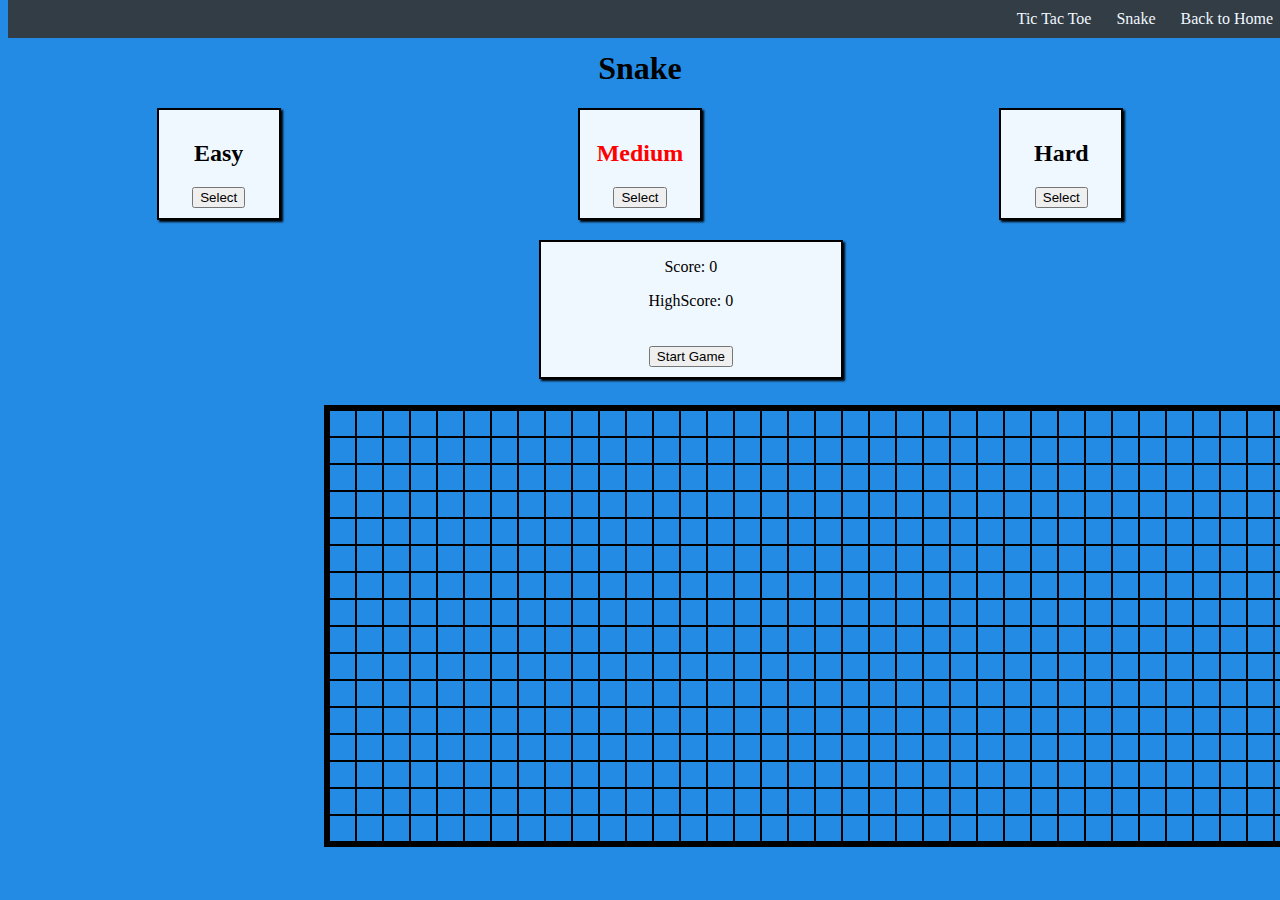
==== commit 8dca5999: "started working on tic tac toe, removed C4 area" ====
--- a/snake/snake.html
+++ b/snake/snake.html
@@ -11,7 +11,7 @@
 <body>
     <nav class="nav-bar">
         <a href="/ticTacToe/ticTacToe.html"> Tic Tac Toe</a>
-        <a href="/connectFour/connectFour.html">Connect 4</a>
+    
         <a href="/snake/snake.html">Snake</a>
         <a href="/../index.html">Back to Home</a>
     </nav>
@@ -20,26 +20,30 @@
 
     <div class="difficulty">
         <div class="difficulty-card">
-            <h2>Easy</h2>
+            <h2 id="easyP">Easy</h2>
             <button id="easy-button">Select</button>
         </div>
         <div class="difficulty-card">
-            <h2>Medium</h2>
+            <h2 class="selected" id="medP">Medium</h2>
             <button id="med-button">Select</button>
             
         </div>
 
         <div class="difficulty-card">
-            <h2>Hard</h2>
+            <h2 id="hardP">Hard</h2>
             <button id="hard-button">Select</button>
         </div>
 
     </div>
-    <div id="start-button-div">
-        <button id="start-button">Start Game</button>
+    <div id="score-card">
+        <p id="scoreP">Score: 0</p>
+        <p id="hScoreP"> HighScore: 0</p>
+        <div id="start-button-div">
+            <button id="start-button">Start Game</button>
+        </div>
     </div>
-    <p id="scoreP">Score: 0</p>
-    <p id="hScoreP"> HighScore: 0</p>
+    
+   
     <div id="game-board">
         <div class="cell"></div>
         <div class="cell"></div>
--- a/snake/snake.css
+++ b/snake/snake.css
@@ -1,15 +1,21 @@
+body {
+  background-color: rgb(36, 139, 228);
+}
+
 .nav-bar {
   display: flex;
   position: fixed;
   top: 0;
   width: 100%;
   justify-content: end;
-  background-color: aqua;
+  background-color: rgb(51, 61, 69);
 }
 
 .nav-bar a {
   padding: 10px;
   margin-right: 5px;
+  color: aliceblue;
+  text-decoration: none;
 }
 
 h1 {
@@ -26,24 +32,34 @@
   justify-content: space-around;
 }
 
+.difficulty-card {
+  border: 2px solid black;
+  width: 100px;
+  text-align: center;
+  padding: 10px;
+  box-shadow: 2px 2px 2px;
+  background-color: aliceblue;
+}
+
 #game-board {
   margin-left: 25%;
-  margin-top: 5%;
-  border: 5px solid blue;
-  /* max-height: 500px;
-  max-width: 800px;
-  min-height: 500px;
-  min-width: 800px; */
-  /* height: 500px; */
+  margin-top: 2%;
+  border: 5px solid black;
+
   width: 1032px;
 
   display: flex;
   flex-wrap: wrap;
-  /* justify-content: flex-start;
-  align-items: flex-start; */
-  /* flex-grow: 0;
-  flex-shrink: 0; */
-  /* flex-basis: auto; */
+}
+
+#score-card {
+  border: 2px solid black;
+  width: 300px;
+  text-align: center;
+  margin-left: 42%;
+  margin-top: 20px;
+  box-shadow: 2px 2px 2px;
+  background-color: aliceblue;
 }
 
 .cell {
@@ -54,10 +70,13 @@
   border: 1px solid black;
   flex-grow: 0;
   flex-shrink: 0;
-  /* background-color: blue; */
 }
 
 #start-button {
-  margin-left: 50%;
-  margin-top: 10%;
+  margin-top: 20px;
+  margin-bottom: 10px;
 }
+
+.selected {
+  color: red;
+}
